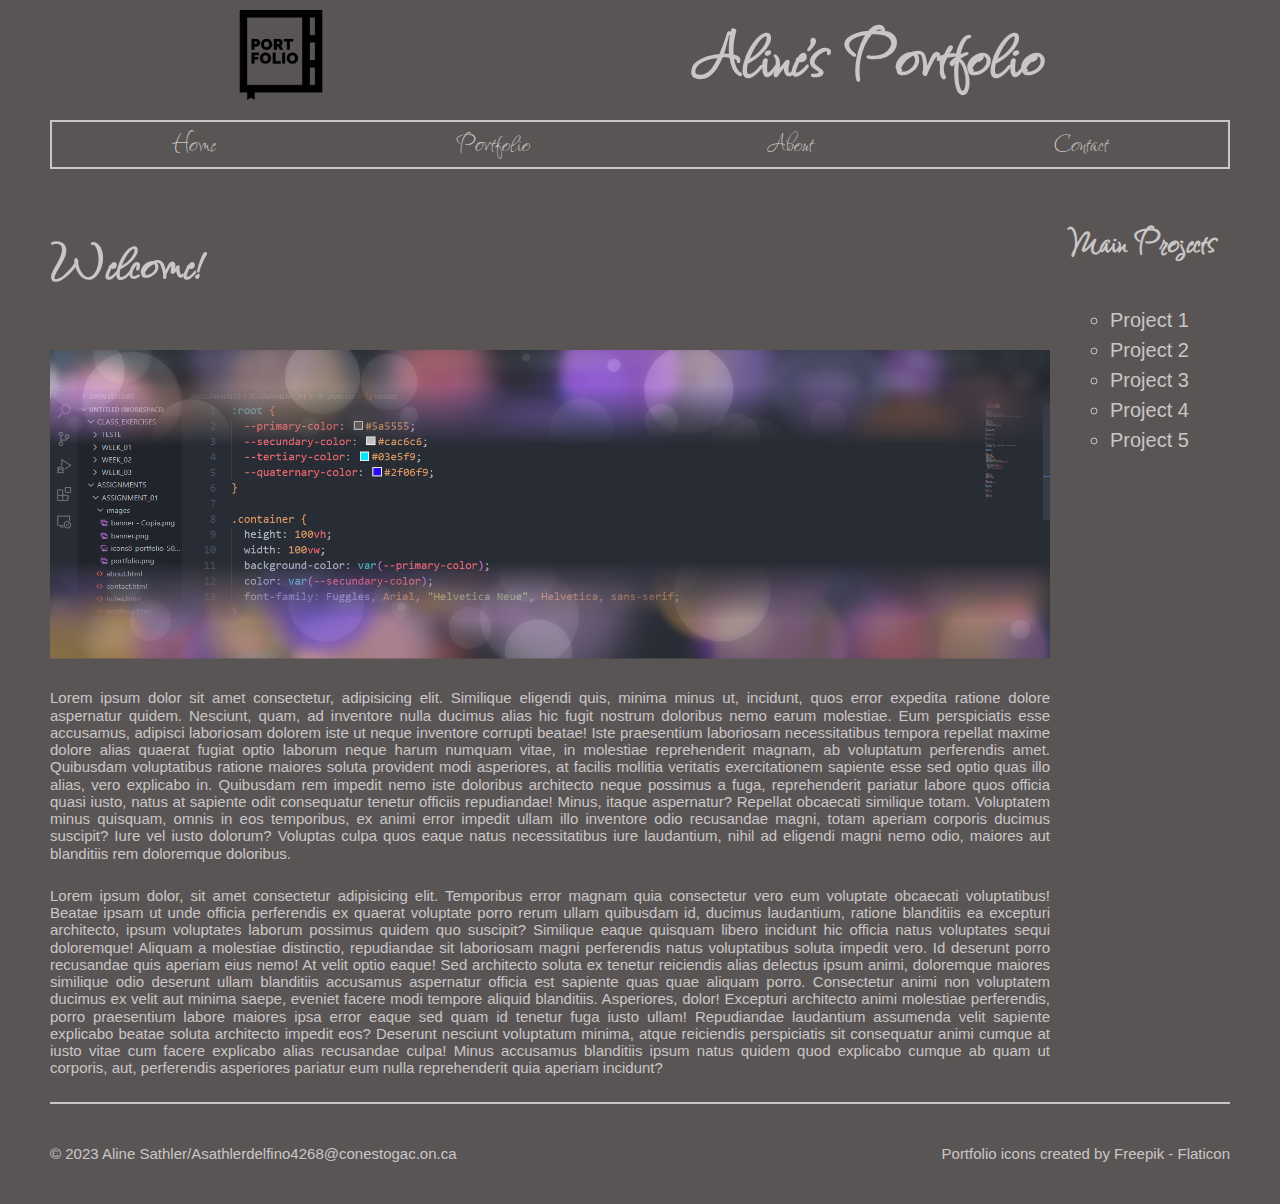
==== index.html @ 29008902 "Initial Version" ====
<!DOCTYPE html>
<html lang="en">
  <head>
    <meta charset="UTF-8" />
    <meta name="viewport" content="width=device-width, initial-scale=1.0" />
    <title>Aline's Portfolio</title>
    <link
      rel="shortcut icon"
      href="./images/icons8-portfolio-50.png"
      type="image/x-icon"
    />

    <link rel="stylesheet" href="./css/normalize.css" />
    <link rel="stylesheet" href="./css/style.css" />

    <link rel="preconnect" href="https://fonts.googleapis.com" />
    <link rel="preconnect" href="https://fonts.gstatic.com" crossorigin />
    <link
      href="https://fonts.googleapis.com/css2?family=Fuggles&family=Rubik:wght@400;500&display=swap"
      rel="stylesheet"
    />
  </head>
  <body class="container">
    <header>
      <img
        src="./images/portfolio.png"
        alt="Portfolio Image"
        id="headerImage"
      />
      <h1>Aline's Portfolio</h1>
    </header>

    <nav>
      <a href="index.html">Home</a>
      <a href="portfolio.html">Portfolio</a>
      <a href="about.html">About</a>
      <a href="contact.html">Contact</a>
    </nav>

    <div class="content">
      <main class="mainIndexPage">
        <h2>Welcome!</h2>
        <!-- Aline Sathler Delfino
        Asathlerdelfino4268@conestogac.on.ca -->
        <img src="./images/banner2.png" alt="CSS language" id="bannerImage" />
        <p>
          Lorem ipsum dolor sit amet consectetur, adipisicing elit. Similique
          eligendi quis, minima minus ut, incidunt, quos error expedita ratione
          dolore aspernatur quidem. Nesciunt, quam, ad inventore nulla ducimus
          alias hic fugit nostrum doloribus nemo earum molestiae. Eum
          perspiciatis esse accusamus, adipisci laboriosam dolorem iste ut neque
          inventore corrupti beatae! Iste praesentium laboriosam necessitatibus
          tempora repellat maxime dolore alias quaerat fugiat optio laborum
          neque harum numquam vitae, in molestiae reprehenderit magnam, ab
          voluptatum perferendis amet. Quibusdam voluptatibus ratione maiores
          soluta provident modi asperiores, at facilis mollitia veritatis
          exercitationem sapiente esse sed optio quas illo alias, vero explicabo
          in. Quibusdam rem impedit nemo iste doloribus architecto neque
          possimus a fuga, reprehenderit pariatur labore quos officia quasi
          iusto, natus at sapiente odit consequatur tenetur officiis
          repudiandae! Minus, itaque aspernatur? Repellat obcaecati similique
          totam. Voluptatem minus quisquam, omnis in eos temporibus, ex animi
          error impedit ullam illo inventore odio recusandae magni, totam
          aperiam corporis ducimus suscipit? Iure vel iusto dolorum? Voluptas
          culpa quos eaque natus necessitatibus iure laudantium, nihil ad
          eligendi magni nemo odio, maiores aut blanditiis rem doloremque
          doloribus.
        </p>
        <p>
          Lorem ipsum dolor, sit amet consectetur adipisicing elit. Temporibus
          error magnam quia consectetur vero eum voluptate obcaecati
          voluptatibus! Beatae ipsam ut unde officia perferendis ex quaerat
          voluptate porro rerum ullam quibusdam id, ducimus laudantium, ratione
          blanditiis ea excepturi architecto, ipsum voluptates laborum possimus
          quidem quo suscipit? Similique eaque quisquam libero incidunt hic
          officia natus voluptates sequi doloremque! Aliquam a molestiae
          distinctio, repudiandae sit laboriosam magni perferendis natus
          voluptatibus soluta impedit vero. Id deserunt porro recusandae quis
          aperiam eius nemo! At velit optio eaque! Sed architecto soluta ex
          tenetur reiciendis alias delectus ipsum animi, doloremque maiores
          similique odio deserunt ullam blanditiis accusamus aspernatur officia
          est sapiente quas quae aliquam porro. Consectetur animi non voluptatem
          ducimus ex velit aut minima saepe, eveniet facere modi tempore aliquid
          blanditiis. Asperiores, dolor! Excepturi architecto animi molestiae
          perferendis, porro praesentium labore maiores ipsa error eaque sed
          quam id tenetur fuga iusto ullam! Repudiandae laudantium assumenda
          velit sapiente explicabo beatae soluta architecto impedit eos?
          Deserunt nesciunt voluptatum minima, atque reiciendis perspiciatis sit
          consequatur animi cumque at iusto vitae cum facere explicabo alias
          recusandae culpa! Minus accusamus blanditiis ipsum natus quidem quod
          explicabo cumque ab quam ut corporis, aut, perferendis asperiores
          pariatur eum nulla reprehenderit quia aperiam incidunt?
        </p>
      </main>

      <aside>
        <h3>Main Projects</h3>
        <ul>
          <li>Project 1</li>
          <li>Project 2</li>
          <li>Project 3</li>
          <li>Project 4</li>
          <li>Project 5</li>
        </ul>
      </aside>
    </div>

    <footer>
      <p>&copy; 2023 Aline Sathler/Asathlerdelfino4268@conestogac.on.ca</p>
      <p>
        <a
          href="https://www.flaticon.com/free-icons/portfolio"
          title="portfolio icons"
          >Portfolio icons created by Freepik - Flaticon</a
        >
      </p>
    </footer>
  </body>
</html>
---- css/style.css ----
:root {
  --primary-color: #5a5555;
  --secundary-color: #cac6c6;
  --tertiary-color: #03e5f9;
  --quaternary-color: #06b8f9;
}

h1 {
  font-size: 80px;
  font-weight: 800;
}

h2 {
  font-size: 60px;
}

h3 {
  font-size: 40px;
}

ul {
  list-style: circle;
}

li {
  font-size: 20px;
  font-family: Arial, "Helvetica Neue", Helvetica, sans-serif;
  line-height: 1.5;
}

p {
  font-size: 15px;
  font-family: Arial, "Helvetica Neue", Helvetica, sans-serif;
  text-align: justify;
  padding-top: 10px;
}

a {
  color: var(--quaternary-color);
  &:hover {
    color: var(--tertiary-color);
  }
}

.container {
  min-height: 100vh;
  width: 1200px;
  margin: auto;
  background-color: var(--primary-color);
  color: var(--secundary-color);
  font-family: Fuggles, Arial, "Helvetica Neue", Helvetica, sans-serif;
}

header {
  height: 10vh;
  padding: 10px 10px;
  display: flex;
  align-items: center;
  justify-content: space-around;
}

#headerImage {
  height: 10vh;
}

nav {
  height: 5vh;
  margin: 10px 10px;
  font-size: 30px;
  display: flex;
  align-items: center;
  justify-content: space-around;
  border: 2px solid var(--secundary-color);

  & > a {
    text-decoration: none;
    color: var(--secundary-color);
    &:hover {
      color: var(--tertiary-color);
    }
  }
}

.content {
  display: flex;
  margin: 10px 10px;
  min-height: 550px;
}

.mainIndexPage {
  width: 1000px;
  margin-right: 20px;
}

#bannerImage {
  width: 1000px;
  padding: auto;
}

aside {
  width: 160px;
}

footer {
  height: 10vh;
  margin: 10px 10px;
  display: flex;
  align-items: center;
  justify-content: space-between;
  border-top: 2px solid var(--secundary-color);
  & > p > a {
    text-decoration: none;
    color: var(--secundary-color);
    &:hover {
      color: var(--tertiary-color);
    }
  }
}
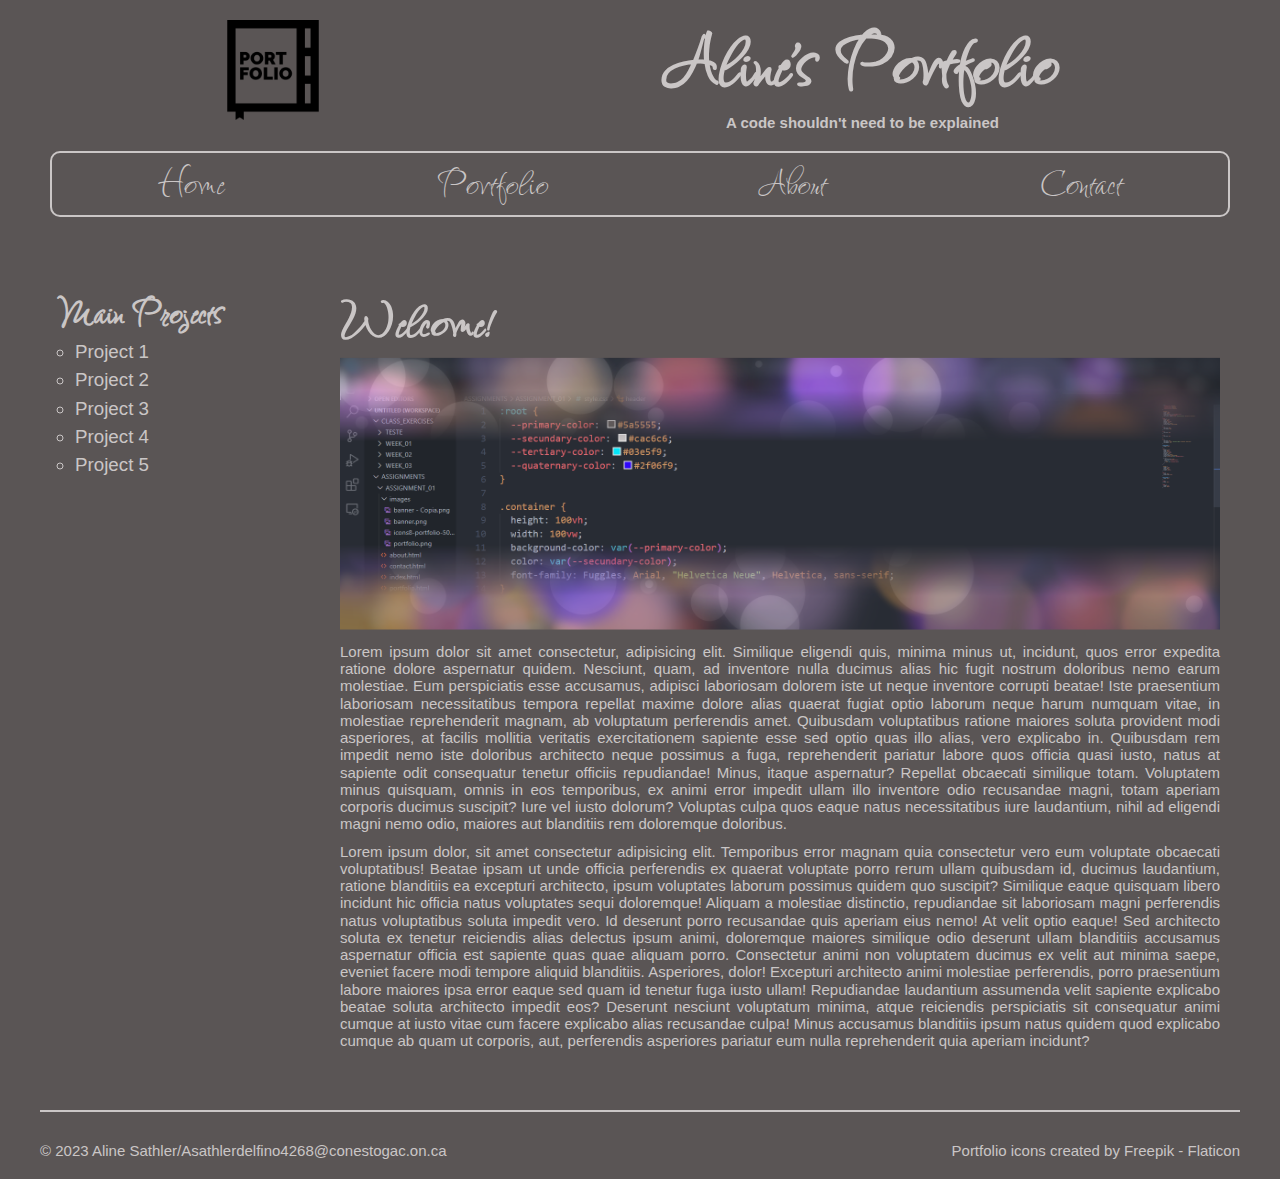
==== commit edbb3bae: "Using float in the sidebar" ====
--- a/index.html
+++ b/index.html
@@ -20,14 +20,18 @@
       rel="stylesheet"
     />
   </head>
-  <body class="container">
+  <body>
     <header>
       <img
         src="./images/portfolio.png"
         alt="Portfolio Image"
         id="headerImage"
       />
-      <h1>Aline's Portfolio</h1>
+
+      <div>
+        <h1>Aline's Portfolio</h1>
+        <h5>A code shouldn't need to be explained</h5>
+      </div>
     </header>
 
     <nav>
@@ -37,73 +41,70 @@
       <a href="contact.html">Contact</a>
     </nav>
 
-    <div class="content">
-      <main class="mainIndexPage">
-        <h2>Welcome!</h2>
-        <!-- Aline Sathler Delfino
+    <main class="mainIndexPage">
+      <h2>Welcome!</h2>
+      <!-- Aline Sathler Delfino
         Asathlerdelfino4268@conestogac.on.ca -->
-        <img src="./images/banner2.png" alt="CSS language" id="bannerImage" />
-        <p>
-          Lorem ipsum dolor sit amet consectetur, adipisicing elit. Similique
-          eligendi quis, minima minus ut, incidunt, quos error expedita ratione
-          dolore aspernatur quidem. Nesciunt, quam, ad inventore nulla ducimus
-          alias hic fugit nostrum doloribus nemo earum molestiae. Eum
-          perspiciatis esse accusamus, adipisci laboriosam dolorem iste ut neque
-          inventore corrupti beatae! Iste praesentium laboriosam necessitatibus
-          tempora repellat maxime dolore alias quaerat fugiat optio laborum
-          neque harum numquam vitae, in molestiae reprehenderit magnam, ab
-          voluptatum perferendis amet. Quibusdam voluptatibus ratione maiores
-          soluta provident modi asperiores, at facilis mollitia veritatis
-          exercitationem sapiente esse sed optio quas illo alias, vero explicabo
-          in. Quibusdam rem impedit nemo iste doloribus architecto neque
-          possimus a fuga, reprehenderit pariatur labore quos officia quasi
-          iusto, natus at sapiente odit consequatur tenetur officiis
-          repudiandae! Minus, itaque aspernatur? Repellat obcaecati similique
-          totam. Voluptatem minus quisquam, omnis in eos temporibus, ex animi
-          error impedit ullam illo inventore odio recusandae magni, totam
-          aperiam corporis ducimus suscipit? Iure vel iusto dolorum? Voluptas
-          culpa quos eaque natus necessitatibus iure laudantium, nihil ad
-          eligendi magni nemo odio, maiores aut blanditiis rem doloremque
-          doloribus.
-        </p>
-        <p>
-          Lorem ipsum dolor, sit amet consectetur adipisicing elit. Temporibus
-          error magnam quia consectetur vero eum voluptate obcaecati
-          voluptatibus! Beatae ipsam ut unde officia perferendis ex quaerat
-          voluptate porro rerum ullam quibusdam id, ducimus laudantium, ratione
-          blanditiis ea excepturi architecto, ipsum voluptates laborum possimus
-          quidem quo suscipit? Similique eaque quisquam libero incidunt hic
-          officia natus voluptates sequi doloremque! Aliquam a molestiae
-          distinctio, repudiandae sit laboriosam magni perferendis natus
-          voluptatibus soluta impedit vero. Id deserunt porro recusandae quis
-          aperiam eius nemo! At velit optio eaque! Sed architecto soluta ex
-          tenetur reiciendis alias delectus ipsum animi, doloremque maiores
-          similique odio deserunt ullam blanditiis accusamus aspernatur officia
-          est sapiente quas quae aliquam porro. Consectetur animi non voluptatem
-          ducimus ex velit aut minima saepe, eveniet facere modi tempore aliquid
-          blanditiis. Asperiores, dolor! Excepturi architecto animi molestiae
-          perferendis, porro praesentium labore maiores ipsa error eaque sed
-          quam id tenetur fuga iusto ullam! Repudiandae laudantium assumenda
-          velit sapiente explicabo beatae soluta architecto impedit eos?
-          Deserunt nesciunt voluptatum minima, atque reiciendis perspiciatis sit
-          consequatur animi cumque at iusto vitae cum facere explicabo alias
-          recusandae culpa! Minus accusamus blanditiis ipsum natus quidem quod
-          explicabo cumque ab quam ut corporis, aut, perferendis asperiores
-          pariatur eum nulla reprehenderit quia aperiam incidunt?
-        </p>
-      </main>
+      <img src="./images/banner2.png" alt="CSS language" id="bannerImage" />
+      <p>
+        Lorem ipsum dolor sit amet consectetur, adipisicing elit. Similique
+        eligendi quis, minima minus ut, incidunt, quos error expedita ratione
+        dolore aspernatur quidem. Nesciunt, quam, ad inventore nulla ducimus
+        alias hic fugit nostrum doloribus nemo earum molestiae. Eum perspiciatis
+        esse accusamus, adipisci laboriosam dolorem iste ut neque inventore
+        corrupti beatae! Iste praesentium laboriosam necessitatibus tempora
+        repellat maxime dolore alias quaerat fugiat optio laborum neque harum
+        numquam vitae, in molestiae reprehenderit magnam, ab voluptatum
+        perferendis amet. Quibusdam voluptatibus ratione maiores soluta
+        provident modi asperiores, at facilis mollitia veritatis exercitationem
+        sapiente esse sed optio quas illo alias, vero explicabo in. Quibusdam
+        rem impedit nemo iste doloribus architecto neque possimus a fuga,
+        reprehenderit pariatur labore quos officia quasi iusto, natus at
+        sapiente odit consequatur tenetur officiis repudiandae! Minus, itaque
+        aspernatur? Repellat obcaecati similique totam. Voluptatem minus
+        quisquam, omnis in eos temporibus, ex animi error impedit ullam illo
+        inventore odio recusandae magni, totam aperiam corporis ducimus
+        suscipit? Iure vel iusto dolorum? Voluptas culpa quos eaque natus
+        necessitatibus iure laudantium, nihil ad eligendi magni nemo odio,
+        maiores aut blanditiis rem doloremque doloribus.
+      </p>
+      <p>
+        Lorem ipsum dolor, sit amet consectetur adipisicing elit. Temporibus
+        error magnam quia consectetur vero eum voluptate obcaecati voluptatibus!
+        Beatae ipsam ut unde officia perferendis ex quaerat voluptate porro
+        rerum ullam quibusdam id, ducimus laudantium, ratione blanditiis ea
+        excepturi architecto, ipsum voluptates laborum possimus quidem quo
+        suscipit? Similique eaque quisquam libero incidunt hic officia natus
+        voluptates sequi doloremque! Aliquam a molestiae distinctio, repudiandae
+        sit laboriosam magni perferendis natus voluptatibus soluta impedit vero.
+        Id deserunt porro recusandae quis aperiam eius nemo! At velit optio
+        eaque! Sed architecto soluta ex tenetur reiciendis alias delectus ipsum
+        animi, doloremque maiores similique odio deserunt ullam blanditiis
+        accusamus aspernatur officia est sapiente quas quae aliquam porro.
+        Consectetur animi non voluptatem ducimus ex velit aut minima saepe,
+        eveniet facere modi tempore aliquid blanditiis. Asperiores, dolor!
+        Excepturi architecto animi molestiae perferendis, porro praesentium
+        labore maiores ipsa error eaque sed quam id tenetur fuga iusto ullam!
+        Repudiandae laudantium assumenda velit sapiente explicabo beatae soluta
+        architecto impedit eos? Deserunt nesciunt voluptatum minima, atque
+        reiciendis perspiciatis sit consequatur animi cumque at iusto vitae cum
+        facere explicabo alias recusandae culpa! Minus accusamus blanditiis
+        ipsum natus quidem quod explicabo cumque ab quam ut corporis, aut,
+        perferendis asperiores pariatur eum nulla reprehenderit quia aperiam
+        incidunt?
+      </p>
+    </main>
 
-      <aside>
-        <h3>Main Projects</h3>
-        <ul>
-          <li>Project 1</li>
-          <li>Project 2</li>
-          <li>Project 3</li>
-          <li>Project 4</li>
-          <li>Project 5</li>
-        </ul>
-      </aside>
-    </div>
+    <aside>
+      <h3>Main Projects</h3>
+      <ul>
+        <li>Project 1</li>
+        <li>Project 2</li>
+        <li>Project 3</li>
+        <li>Project 4</li>
+        <li>Project 5</li>
+      </ul>
+    </aside>
 
     <footer>
       <p>&copy; 2023 Aline Sathler/Asathlerdelfino4268@conestogac.on.ca</p>
--- a/css/style.css
+++ b/css/style.css
@@ -5,114 +5,131 @@
   --quaternary-color: #06b8f9;
 }
 
+* {
+  box-sizing: border-box;
+  padding: 0;
+  margin: 0;
+}
+
+html {
+  font-family: Arial, "Helvetica Neue", Helvetica, sans-serif;
+  font-size: 15px;
+}
+
 h1 {
-  font-size: 80px;
+  font-family: Fuggles, Arial, "Helvetica Neue", Helvetica, sans-serif;
+  font-size: 6rem;
   font-weight: 800;
+  margin: 0;
 }
 
 h2 {
-  font-size: 60px;
+  font-family: Fuggles, Arial, "Helvetica Neue", Helvetica, sans-serif;
+  font-size: 4rem;
 }
 
 h3 {
-  font-size: 40px;
+  font-family: Fuggles, Arial, "Helvetica Neue", Helvetica, sans-serif;
+  font-size: 3rem;
+}
+
+h5 {
+  font-size: 1rem;
 }
 
 ul {
   list-style: circle;
+  margin-left: 15px;
 }
 
 li {
-  font-size: 20px;
-  font-family: Arial, "Helvetica Neue", Helvetica, sans-serif;
+  font-size: 1.25rem;
   line-height: 1.5;
 }
 
 p {
-  font-size: 15px;
-  font-family: Arial, "Helvetica Neue", Helvetica, sans-serif;
+  font-size: 1rem;
   text-align: justify;
   padding-top: 10px;
 }
 
 a {
+  text-decoration: none;
   color: var(--quaternary-color);
   &:hover {
     color: var(--tertiary-color);
   }
 }
 
-.container {
+body {
   min-height: 100vh;
   width: 1200px;
-  margin: auto;
+  margin: 0 auto;
   background-color: var(--primary-color);
   color: var(--secundary-color);
-  font-family: Fuggles, Arial, "Helvetica Neue", Helvetica, sans-serif;
 }
 
 header {
-  height: 10vh;
-  padding: 10px 10px;
+  padding: 10px;
   display: flex;
   align-items: center;
   justify-content: space-around;
+  div {
+    text-align: center;
+  }
 }
 
 #headerImage {
-  height: 10vh;
+  height: 100px;
 }
 
 nav {
-  height: 5vh;
-  margin: 10px 10px;
-  font-size: 30px;
+  padding: 5px 0;
+  margin: 10px;
+  font-size: 3rem;
   display: flex;
   align-items: center;
   justify-content: space-around;
   border: 2px solid var(--secundary-color);
-
-  & > a {
-    text-decoration: none;
+  border-radius: 10px;
+  a {
+    font-family: Fuggles, Arial, "Helvetica Neue", Helvetica, sans-serif;
     color: var(--secundary-color);
-    &:hover {
-      color: var(--tertiary-color);
-    }
   }
 }
 
-.content {
-  display: flex;
-  margin: 10px 10px;
-  min-height: 550px;
+.mainIndexPage {
+  float: right;
+  width: 900px;
+  margin-left: 50px;
 }
 
-.mainIndexPage {
-  width: 1000px;
-  margin-right: 20px;
+main {
+  padding: 10px;
+  margin: 50px 10px;
+  min-height: 57vh;
 }
 
 #bannerImage {
-  width: 1000px;
+  width: 880px;
   padding: auto;
 }
 
 aside {
-  width: 160px;
+  float: left;
+  margin: 50px 10px;
+  padding: 10px;
+  width: 200px;
 }
 
 footer {
-  height: 10vh;
-  margin: 10px 10px;
+  clear: both;
+  padding: 20px 0;
   display: flex;
   align-items: center;
   justify-content: space-between;
   border-top: 2px solid var(--secundary-color);
-  & > p > a {
-    text-decoration: none;
+  a {
     color: var(--secundary-color);
-    &:hover {
-      color: var(--tertiary-color);
-    }
   }
 }
